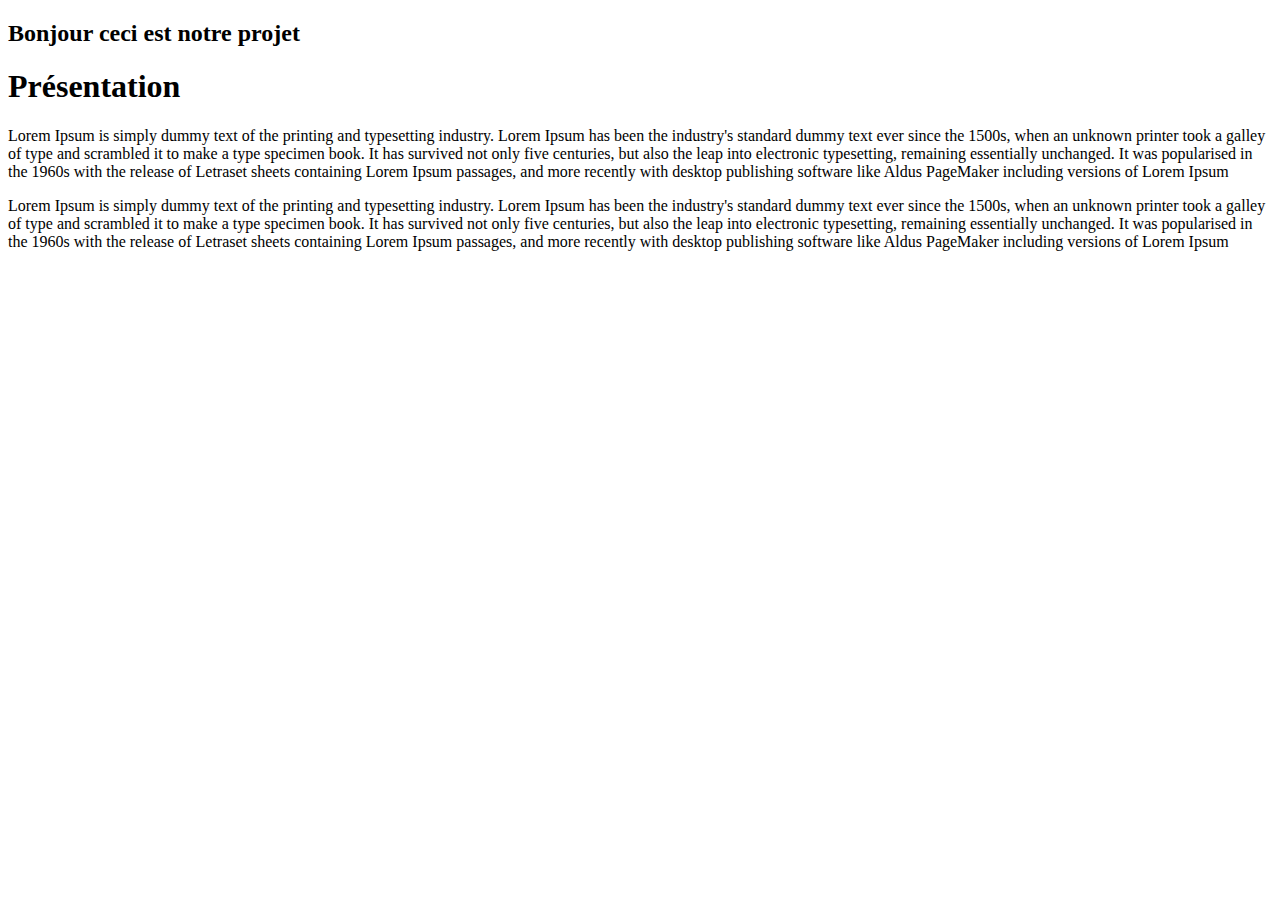
==== ami.html @ fa0bf3fc "Merge pull request #3 from meblo98/Aminata" ====
<!DOCTYPE html>
<html lang="fr">

<head>
    <meta charset="UTF-8">
    <meta name="viewport" content="width=device-width, initial-scale=1.0">
    <title>Document</title>
</head>

<body>
    <header>
        <h2><b>Bonjour ceci est notre projet</b></h2>
        <div>

        </div>
    </header>
    <main>
<h1>Présentation</h1>
<p>Lorem Ipsum is simply dummy text of the printing and typesetting industry. Lorem Ipsum has been the industry's standard dummy text ever since the 1500s, when an unknown printer took a galley of type and scrambled it to make a type specimen book. It has survived not only five centuries, but also the leap into electronic typesetting, remaining essentially unchanged. It was popularised in the 1960s with the release of Letraset sheets containing Lorem Ipsum passages, and more recently with desktop publishing software like Aldus PageMaker including versions of Lorem Ipsum</p>
<p>Lorem Ipsum is simply dummy text of the printing and typesetting industry. Lorem Ipsum has been the industry's standard dummy text ever since the 1500s, when an unknown printer took a galley of type and scrambled it to make a type specimen book. It has survived not only five centuries, but also the leap into electronic typesetting, remaining essentially unchanged. It was popularised in the 1960s with the release of Letraset sheets containing Lorem Ipsum passages, and more recently with desktop publishing software like Aldus PageMaker including versions of Lorem Ipsum</p>
    </main>
    <footer>

    </footer>
</body>

</html>
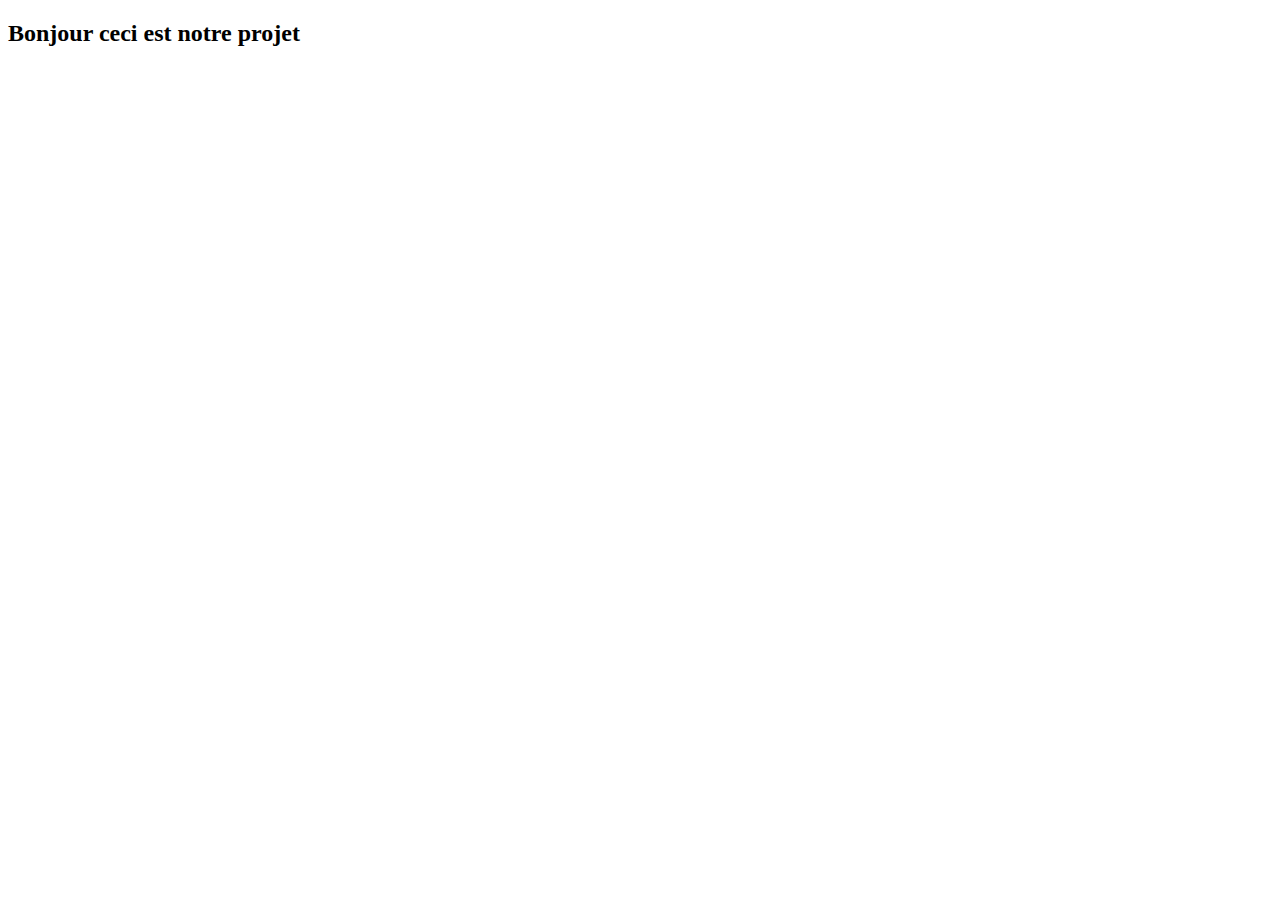
==== commit 224132ba: "Création de deux nouveaux fichiers HTML et CSS" ====
--- a/ami.html
+++ b/ami.html
@@ -15,9 +15,7 @@
         </div>
     </header>
     <main>
-<h1>Présentation</h1>
-<p>Lorem Ipsum is simply dummy text of the printing and typesetting industry. Lorem Ipsum has been the industry's standard dummy text ever since the 1500s, when an unknown printer took a galley of type and scrambled it to make a type specimen book. It has survived not only five centuries, but also the leap into electronic typesetting, remaining essentially unchanged. It was popularised in the 1960s with the release of Letraset sheets containing Lorem Ipsum passages, and more recently with desktop publishing software like Aldus PageMaker including versions of Lorem Ipsum</p>
-<p>Lorem Ipsum is simply dummy text of the printing and typesetting industry. Lorem Ipsum has been the industry's standard dummy text ever since the 1500s, when an unknown printer took a galley of type and scrambled it to make a type specimen book. It has survived not only five centuries, but also the leap into electronic typesetting, remaining essentially unchanged. It was popularised in the 1960s with the release of Letraset sheets containing Lorem Ipsum passages, and more recently with desktop publishing software like Aldus PageMaker including versions of Lorem Ipsum</p>
+
     </main>
     <footer>
 
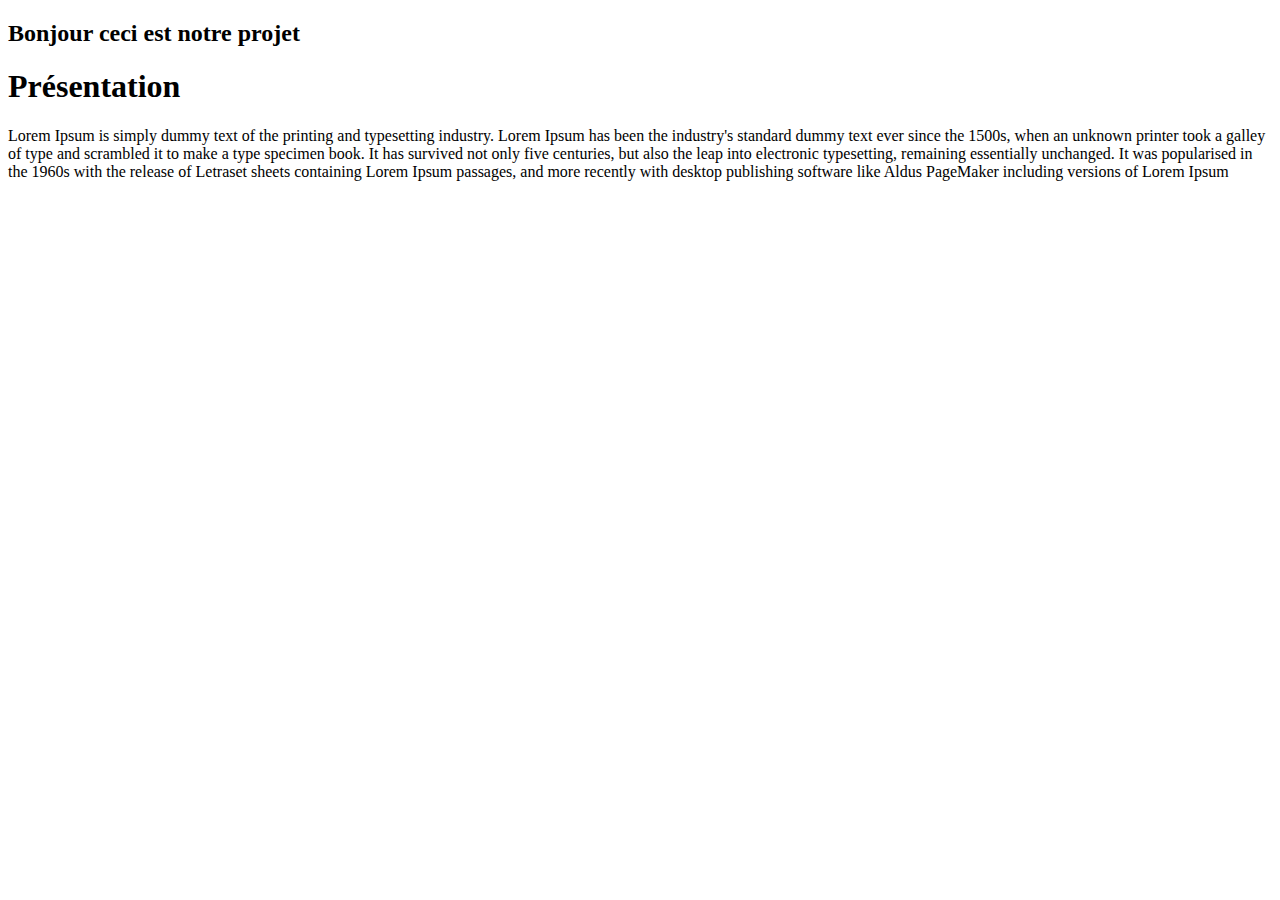
==== commit 36114794: "Ajout d'un titre et d'un paragraphe sur la page" ====
--- a/ami.html
+++ b/ami.html
@@ -15,7 +15,8 @@
         </div>
     </header>
     <main>
-
+<h1>Présentation</h1>
+<p>Lorem Ipsum is simply dummy text of the printing and typesetting industry. Lorem Ipsum has been the industry's standard dummy text ever since the 1500s, when an unknown printer took a galley of type and scrambled it to make a type specimen book. It has survived not only five centuries, but also the leap into electronic typesetting, remaining essentially unchanged. It was popularised in the 1960s with the release of Letraset sheets containing Lorem Ipsum passages, and more recently with desktop publishing software like Aldus PageMaker including versions of Lorem Ipsum</p>
     </main>
     <footer>
 
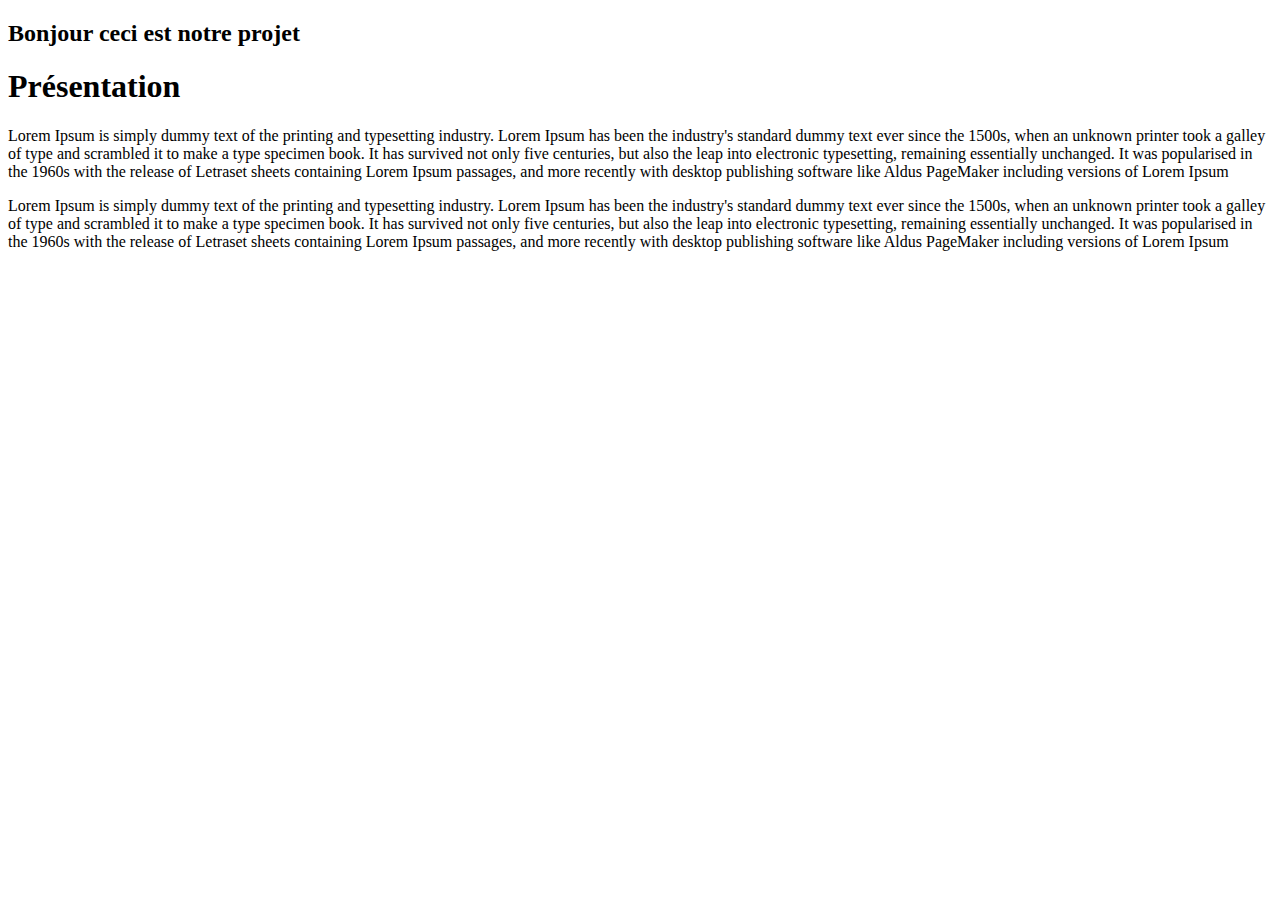
==== commit fc55c836: "Ajout d'un deuxième paragraphe sur la page" ====
--- a/ami.html
+++ b/ami.html
@@ -17,6 +17,7 @@
     <main>
 <h1>Présentation</h1>
 <p>Lorem Ipsum is simply dummy text of the printing and typesetting industry. Lorem Ipsum has been the industry's standard dummy text ever since the 1500s, when an unknown printer took a galley of type and scrambled it to make a type specimen book. It has survived not only five centuries, but also the leap into electronic typesetting, remaining essentially unchanged. It was popularised in the 1960s with the release of Letraset sheets containing Lorem Ipsum passages, and more recently with desktop publishing software like Aldus PageMaker including versions of Lorem Ipsum</p>
+<p>Lorem Ipsum is simply dummy text of the printing and typesetting industry. Lorem Ipsum has been the industry's standard dummy text ever since the 1500s, when an unknown printer took a galley of type and scrambled it to make a type specimen book. It has survived not only five centuries, but also the leap into electronic typesetting, remaining essentially unchanged. It was popularised in the 1960s with the release of Letraset sheets containing Lorem Ipsum passages, and more recently with desktop publishing software like Aldus PageMaker including versions of Lorem Ipsum</p>
     </main>
     <footer>
 
